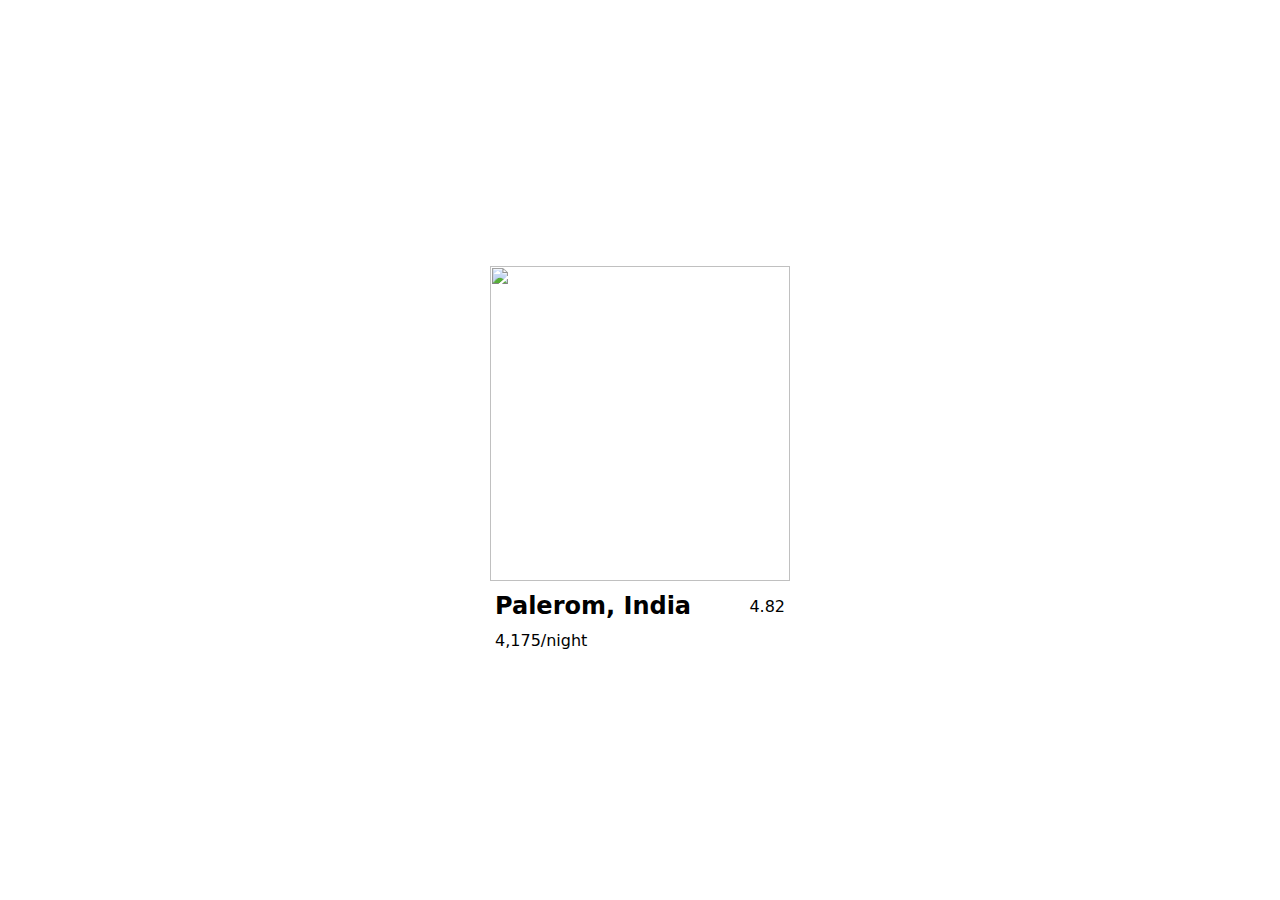
==== searchPage.html @ 87b1e931 "nothing complete" ====
<!DOCTYPE html>
<html lang="en">
  <head>
    <meta charset="UTF-8" />
    <meta name="viewport" content="width=device-width, initial-scale=1.0" />
    <title>Document</title>
    <link rel="stylesheet" href="style.css" />
  </head>
  <body>
    <main>
      <div class="container">
        <div class="data-3">
          <div class="cards">
            <div class="image-slider">
              <img
                class="slider-image"
                src="https://a0.muscache.com/im/pictures/1538239a-c39d-4d21-83c9-7b6b685e2e30.jpg?im_w=720"
                alt=""
              />
            </div>
            <div class="name">
              <h2>Palerom, India</h2>
              <p><i class="ri-star-s-fill"></i> 4.82</p>
            </div>
            <div class="price">
              <p>4,175/night</p>
            </div>
          </div>
        </div>
      </div>
    </main>

    <script src="script.js"></script>
  </body>
</html>
---- style.css ----
* {
    margin: 0;
    padding: 0;
    box-sizing: border-box;
    font-family: system-ui, -apple-system, BlinkMacSystemFont, 'Segoe UI', Roboto, Oxygen, Ubuntu, Cantarell, 'Open Sans', 'Helvetica Neue', sans-serif;
}

/* SCROLL */
/* width */
::-webkit-scrollbar {
    width: 0px;
}

/* Track */
::-webkit-scrollbar-track {
    background: #f1f1f1;
}

/* Handle */
::-webkit-scrollbar-thumb {
    background: #888;
}

/* Handle on hover */
::-webkit-scrollbar-thumb:hover {
    background: #555;
}

html,
body {
    width: 100%;
    height: 100%;
}

main {
    width: 100%;
    min-height: 100%;
    position: relative;
    overflow: hidden;
}

main>nav {
    width: 100%;
    height: 5vw;
    background-color: #fff;
    display: flex;
    align-items: center;
    justify-content: space-between;
    padding-inline: 5vw;
}

nav>ul {
    display: flex;
    list-style-type: none;
    gap: 5vw;
}

nav>.btn-ul {
    display: flex;
    width: max-content;
    gap: 2vw;
    height: max-content;
    align-items: center;
    justify-content: center;
}

nav>.btn-ul>button {
    width: 6vw;
    padding-block: 10px;
    background-color: transparent;
    border-radius: 30px;
    border: 1px solid #dadada;
    justify-content: space-between;
    align-items: center;
}

p {
    font-weight: 500;
}

.earth {
    font-size: 25px;
}

.bar,
.acc {
    font-size: 26px;
}


main>.container {
    width: 100%;
    height: 100vh;
    /* background-color: rgb(255, 214, 214); */
    overflow-y: scroll;
}

.data {
    width: 100%;
    height: 15vh;
    display: flex;
    align-items: center;
    justify-content: center;
}

.data>.data-2 {
    width: 60%;
    height: 12vh;
    background-color: #fff;
    border-radius: 80px;
    box-shadow: 0 4px 8px 0 rgba(0, 0, 0, 0.2), 0 6px 20px 0 rgba(0, 0, 0, 0.19);
    display: flex;
    align-items: center;
    justify-content: space-between;
    padding-inline: 2vw;
}

.data-2>.divs>input {
    width: 10vw;
    height: 40px;
    border-radius: 20px;
    padding-inline: 15px;
    border: 1px solid #dadada;
    outline: none;
}

.divs {
    width: 10vw;
    display: flex;
    flex-direction: column;
    align-items: center;
    justify-content: center;
    height: max-content;
    gap: 5px;
}

.divs>label {
    font-weight: 500;
}

.search {
    width: 8vw;
    height: 3vw;
    border-radius: 25px;
    border: none;
    color: #fff;
    font-size: 17px;
    background-color: #FF385C;
    display: flex;
    align-items: center;
    justify-content: center;
    gap: 6px;
}

a {
    text-decoration: none;
}

.search:hover {
    cursor: pointer;
    background-color: #fd143f;
}

.data-3 {
    width: 100%;
    min-height: 100%;
    padding-inline: 6vw;
    margin-top: 20px;
    display: flex;
    align-items: center;
    justify-content: center;
    flex-wrap: wrap;
    gap: 20px;
    padding-bottom: 58px;
}

.data-3>.cards {
    width: 300px;
    height: 350px;
    /* border: 1px solid black; */
    border-radius: 10px;
}

hr {
    margin-bottom: 20px;
}

.image {
    width: 100%;
    height: 250px;

}

.image>img {
    width: 100%;
    height: 100%;
    object-fit: cover;
    object-position: center;
    border-radius: 10px;
}

.name {
    width: 100%;
    height: 50px;
    display: flex;
    align-items: center;
    justify-content: space-between;
    padding-inline: 5px;
}

.price {
    padding-inline: 5px;
}


footer {
    background-color: #f8f9fa;
    color: #555;
    font-size: 14px;
}

.footer-container {
    max-width: 1200px;
    margin: 0 auto;
    margin-bottom: 10px;
    display: flex;
    justify-content: space-between;
    align-items: center;
}

.footer-logo img {
    max-width: 150px;
}

.footer-links ul,
.footer-social ul {
    list-style: none;
    padding: 0;
    margin: 0;
}

.footer-links li,
.footer-social li {
    display: inline-block;
    margin-right: 20px;
}


.footer-links li>a,
.footer-social li>a {
    color: #000;
    text-decoration: none;
}

.footer-social li>a>i {
    font-size: 25px;
}

.footer-bottom {
    background-color: #343a40;
    color: #fff;
    text-align: center;
    padding: 10px 0;
}





.image-slider {
    width: 100%;
    height: 35vh;
    overflow: hidden;
}

.slider-image {
    width: 100%;
    height: 100%;
    object-fit: cover;
    object-position: center;
    transition: transform 0.3s ease-in-out;
}
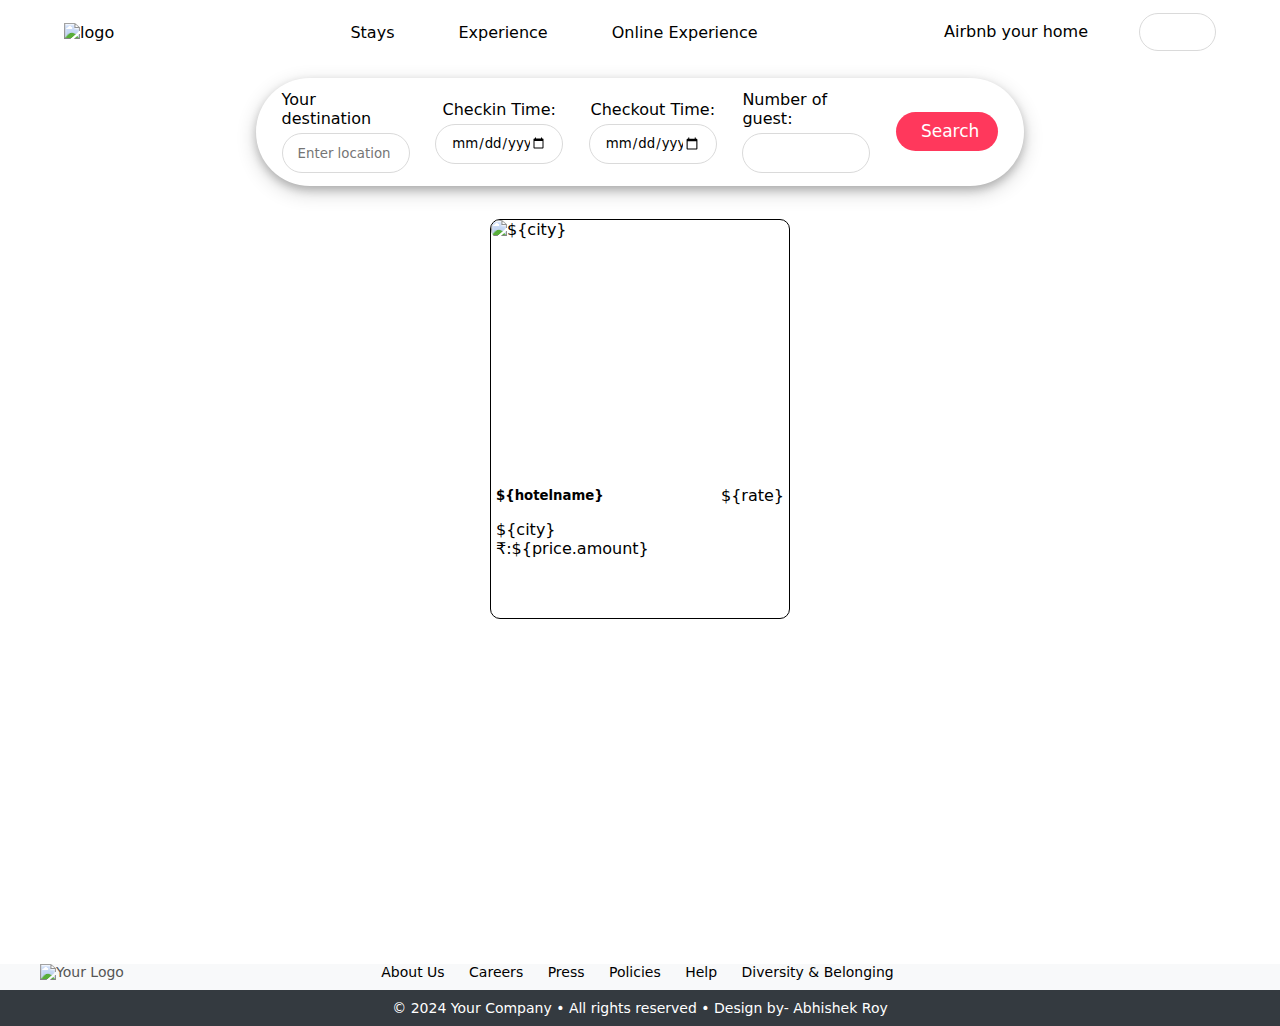
==== commit 033f090d: "allmost done" ====
--- a/searchPage.html
+++ b/searchPage.html
@@ -3,31 +3,131 @@
   <head>
     <meta charset="UTF-8" />
     <meta name="viewport" content="width=device-width, initial-scale=1.0" />
-    <title>Document</title>
+    <title>Here is the main search engine</title>
+    <link
+      rel="icon"
+      href="https://i.pinimg.com/originals/5e/10/d7/5e10d70b73f61c76194ef63da8f5c22a.png"
+    />
     <link rel="stylesheet" href="style.css" />
+    <link
+      href="https://cdn.jsdelivr.net/npm/remixicon@4.2.0/fonts/remixicon.css"
+      rel="stylesheet"
+    />
   </head>
   <body>
     <main>
+      <nav>
+        <img
+          src="https://www.edigitalagency.com.au/wp-content/uploads/airbnb-logo-png-transparent-background.png"
+          alt="logo"
+          width="100px"
+        />
+        <ul>
+          <li>Stays</li>
+          <li>Experience</li>
+          <li>Online Experience</li>
+        </ul>
+        <div class="btn-ul">
+          <p>Airbnb your home</p>
+          <i class="ri-global-line earth"></i>
+          <button class="search">
+            <i class="ri-menu-line bar"></i>
+            <i class="ri-account-circle-fill acc"></i>
+          </button>
+        </div>
+      </nav>
+
       <div class="container">
-        <div class="data-3">
-          <div class="cards">
-            <div class="image-slider">
+        <div class="data">
+          <div class="data-2">
+            <div class="divs">
+              <label for="location">Your destination</label>
+              <input
+                type="text"
+                name=""
+                id="location"
+                placeholder="Enter location"
+              />
+            </div>
+            <div class="divs">
+              <label for="checkin">Checkin Time: </label>
+              <input type="date" name="" id="checkin" />
+            </div>
+            <div class="divs">
+              <label for="checkout">Checkout Time: </label>
+              <input type="date" name="" id="checkout" />
+            </div>
+            <div class="divs">
+              <label for="guest">Number of guest: </label>
+              <input type="number" name="" id="guest" />
+            </div>
+            <button class="search"><i class="ri-search-line"></i>Search</button>
+          </div>
+        </div>
+
+        <h1 id="loading">Loading.....</h1>
+
+        <div class="cards-all">
+          <!-- Placeholder for fetched data -->
+          <div class="card">
+            <div class="image">
               <img
-                class="slider-image"
-                src="https://a0.muscache.com/im/pictures/1538239a-c39d-4d21-83c9-7b6b685e2e30.jpg?im_w=720"
-                alt=""
+                src="https://a0.muscache.com/im/pictures/38f87857-6644-402c-9334-4ab5920c9ffe.jpg?im_w=720"
+                alt="${city}"
               />
             </div>
             <div class="name">
-              <h2>Palerom, India</h2>
-              <p><i class="ri-star-s-fill"></i> 4.82</p>
+              <h5>${hotelname}</h5>
+              <p><i class="ri-star-s-fill"></i> ${rate}</p>
             </div>
             <div class="price">
-              <p>4,175/night</p>
+              <p>${city}</p>
+              <p>₹:${price.amount}</p>
+              <!-- Displaying price amount -->
             </div>
           </div>
         </div>
       </div>
+
+      <footer>
+        <div class="footer-container">
+          <div class="footer-logo">
+            <img
+              src="https://www.edigitalagency.com.au/wp-content/uploads/airbnb-logo-png-transparent-background.png"
+              alt="Your Logo"
+            />
+          </div>
+          <div class="footer-links">
+            <ul>
+              <li><a href="#">About Us</a></li>
+              <li><a href="#">Careers</a></li>
+              <li><a href="#">Press</a></li>
+              <li><a href="#">Policies</a></li>
+              <li><a href="#">Help</a></li>
+              <li><a href="#">Diversity & Belonging</a></li>
+            </ul>
+          </div>
+          <div class="footer-social">
+            <ul>
+              <li>
+                <a href="#"><i class="ri-facebook-circle-fill"></i></a>
+              </li>
+              <li>
+                <a href="#"><i class="ri-twitter-x-fill"></i></a>
+              </li>
+              <li>
+                <a href="#"><i class="ri-instagram-fill"></i></a>
+              </li>
+            </ul>
+          </div>
+        </div>
+        <div class="footer-bottom">
+          <p>
+            &copy; 2024 Your Company • All rights reserved • Design by- Abhishek
+            Roy
+          </p>
+        </div>
+      </footer>
     </main>
 
     <script src="script.js"></script>
--- a/style.css
+++ b/style.css
@@ -93,6 +93,7 @@
     height: 100vh;
     /* background-color: rgb(255, 214, 214); */
     overflow-y: scroll;
+
 }
 
 .data {
@@ -174,6 +175,51 @@
     padding-bottom: 58px;
 }
 
+
+/* .card {
+    width: 300px;
+    height: 350px;
+
+    border-radius: 10px;
+}
+
+.cards-all {
+    width: 100%;
+    min-height: 100%;
+    padding-inline: 6vw;
+    margin-top: 20px;
+    display: flex;
+    align-items: center;
+    justify-content: center;
+    flex-wrap: wrap;
+    gap: 20px;
+    padding-bottom: 58px;
+} */
+
+
+
+.card {
+    width: 300px;
+    height: 400px;
+    border-radius: 10px;
+    border: 1px solid black;
+}
+
+.cards-all {
+    max-width: 100%;
+    max-height: 100vh;
+    padding-inline: 6vw;
+    margin-top: 20px;
+    display: flex;
+    align-items: center;
+    justify-content: center;
+    overflow-y: scroll;
+    flex-wrap: wrap;
+    gap: 20px;
+    padding-bottom: 58px;
+}
+
+
 .data-3>.cards {
     width: 300px;
     height: 350px;
@@ -263,10 +309,12 @@
     padding: 10px 0;
 }
 
-
-
-
-
+#loading {
+    display: none;
+}
+
+
+/* 
 .image-slider {
     width: 100%;
     height: 35vh;
@@ -279,4 +327,4 @@
     object-fit: cover;
     object-position: center;
     transition: transform 0.3s ease-in-out;
-}+} */